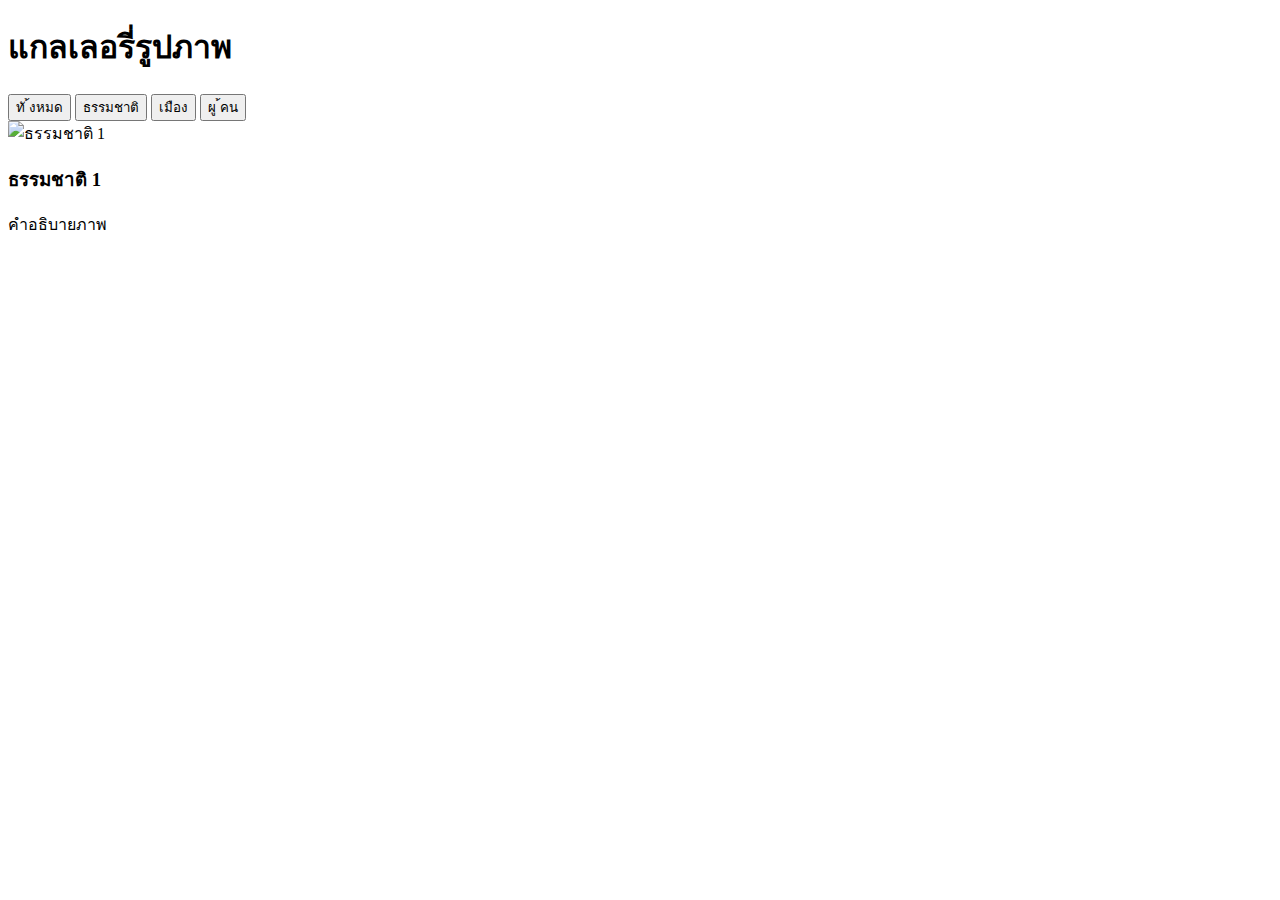
==== gallery.html @ b54806ef "สร้างโครงสร้าง HTML สาหรับแกลเลอร" ====
<!-- gallery.html --> 
 <!DOCTYPE html> 
 <html lang="th"> 
<head>     
        <meta charset="UTF-8">     
        <meta name="viewport" content="width=device-width, initial-scale=1.0">     
        <title>แกลเลอรี่รูปภาพ</title>     
        <link rel="stylesheet" href="css/styles-gallery.css"> 
</head> 
<body>     
        <header class="header">         
            <h1>แกลเลอรี่รูปภาพ</h1>         
            <nav class="filters">             
                <button class="filter-btn active" data-filter="all">ทั ้งหมด</button>             
                <button class="filter-btn" data-filter="nature">ธรรมชาติ</button>             
                <button class="filter-btn" data-filter="city">เมือง</button>             
                <button class="filter-btn" data-filter="people">ผู ้คน</button>         
            </nav>     
        </header>      
        <main class="gallery">         
            <div class="gallery-item nature">             
                <img src="https://images.unsplash.com/photo-1506905925346-21bda4d32df4 " alt="ธรรมชาติ 1">             
                <div class="overlay">                 
                    <h3>ธรรมชาติ 1</h3>                 
                    <p>คําอธิบายภาพ</p>             
                </div>         
            </div>         
<!-- เพิ่มรูปภาพอื่นๆ ในลักษณะเดียวกัน -->     
        </main> 
</body> 
</html>
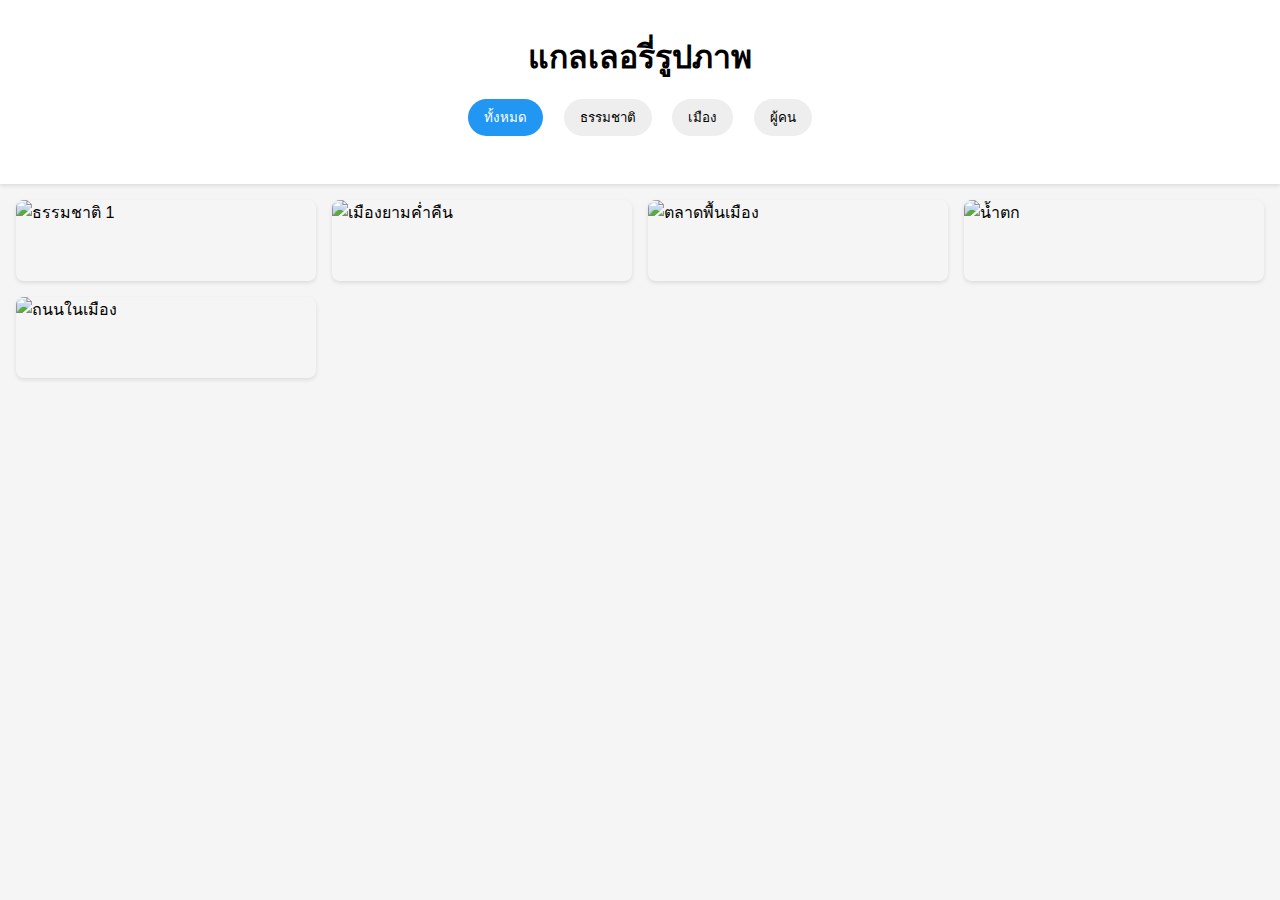
==== commit 0bec2482: "เพิ่ม รูปภาพและ Lazy Loading" ====
--- a/gallery.html
+++ b/gallery.html
@@ -1,6 +1,6 @@
 <!-- gallery.html --> 
- <!DOCTYPE html> 
- <html lang="th"> 
+<!DOCTYPE html> 
+<html lang="th"> 
 <head>     
         <meta charset="UTF-8">     
         <meta name="viewport" content="width=device-width, initial-scale=1.0">     
@@ -11,10 +11,10 @@
         <header class="header">         
             <h1>แกลเลอรี่รูปภาพ</h1>         
             <nav class="filters">             
-                <button class="filter-btn active" data-filter="all">ทั ้งหมด</button>             
+                <button class="filter-btn active" data-filter="all">ทั้งหมด</button>             
                 <button class="filter-btn" data-filter="nature">ธรรมชาติ</button>             
                 <button class="filter-btn" data-filter="city">เมือง</button>             
-                <button class="filter-btn" data-filter="people">ผู ้คน</button>         
+                <button class="filter-btn" data-filter="people">ผู้คน</button>         
             </nav>     
         </header>      
         <main class="gallery">         
@@ -24,6 +24,43 @@
                     <h3>ธรรมชาติ 1</h3>                 
                     <p>คําอธิบายภาพ</p>             
                 </div>         
+            </div>
+             
+            <div class="gallery-item city">
+                <img
+                src="https://images.unsplash.com/photo-1449824913935-59a10b8d2000"
+                alt="เมืองยามคํ่าคืน">
+                <div class="overlay">
+                    <h3>เมืองยามคํ่าคืน</h3>
+                    <p>แสงไฟระยิบระยับในเมืองใหญ่</p>
+                </div>
+            </div>
+            <div class="gallery-item people">
+                <img
+                src="https://images.unsplash.com/photo-1517457373958-b7bdd4587205"
+                alt="ตลาดพื้นเมือง">
+                <div class="overlay">
+                    <h3>ตลาดพื้นเมือง</h3>
+                    <p>วิถีชีวิตตลาดท้องถิ่น</p>
+                </div>
+            </div>
+            <div class="gallery-item nature">
+                <img
+                src="https://images.unsplash.com/photo-1432405972618-c60b0225b8f9"
+                alt="นํ้าตก">
+                <div class="overlay">
+                    <h3>นํ้าตก</h3>
+                    <p>นํ้าตกท่ามกลางธรรมชาติ</p>
+                </div>
+            </div>
+                <div class="gallery-item city">
+                <img
+                src="https://images.unsplash.com/photo-1444723121867-7a241cacace9"
+                alt="ถนนในเมือง">
+                <div class="overlay">
+                    <h3>ถนนในเมือง</h3>
+                    <p>การจราจรและชีวิตในเมือง</p>
+                </div>
             </div>         
 <!-- เพิ่มรูปภาพอื่นๆ ในลักษณะเดียวกัน -->     
         </main> 
--- a/css/styles-gallery.css
+++ b/css/styles-gallery.css
@@ -0,0 +1,85 @@
+/* styles-gallery.css */
+* {
+    margin: 0;
+    padding: 0;
+    box-sizing: border-box;
+}
+body {
+    font-family: -apple-system, BlinkMacSystemFont, 'Segoe UI', Roboto, sans-serif;
+    line-height: 1.6;
+    background: #f5f5f5;
+}
+.header {
+    text-align: center;
+    padding: 2rem;
+    background: white;
+    box-shadow: 0 2px 4px rgba(0,0,0,0.1);
+}
+.filters {
+    margin: 1rem 0;
+}
+.filter-btn {
+    padding: 0.5rem 1rem;
+    margin: 0 0.5rem;
+    border: none;
+    border-radius: 25px;
+    background: #eee;
+    cursor: pointer;
+    transition: all 0.3s ease;
+}
+.filter-btn.active {
+    background: #2196F3;
+    color: white;
+}
+.gallery {
+    display: grid;
+    grid-template-columns: repeat(auto-fill, minmax(300px, 1fr));
+    gap: 1rem;
+    padding: 1rem;
+}
+.gallery-item {
+    position: relative;
+    overflow: hidden;
+    border-radius: 8px;
+    box-shadow: 0 2px 4px rgba(0,0,0,0.1);
+}
+.gallery-item img {
+    width: 100%;
+    height: 100%;
+    object-fit: cover;
+    display: block;
+}
+
+/* สําหรับแท็บเล็ต */
+@media (max-width: 768px) {
+    .gallery {
+    grid-template-columns: repeat(2, 1fr);
+    }
+   
+    .filters {
+    display: flex;
+    flex-wrap: wrap;
+    justify-content: center;
+    gap: 0.5rem;
+    }
+   
+    .filter-btn {
+    flex: 0 1 calc(50% - 1rem);
+    }
+}
+
+/* สําหรับมือถือ */
+@media (max-width: 480px) {
+    .gallery {
+    grid-template-columns: 1fr;
+    }
+   
+    .filter-btn {
+    flex: 1 1 100%;
+    }
+   
+    .header h1 {
+    font-size: 1.5rem;
+    }
+}
+   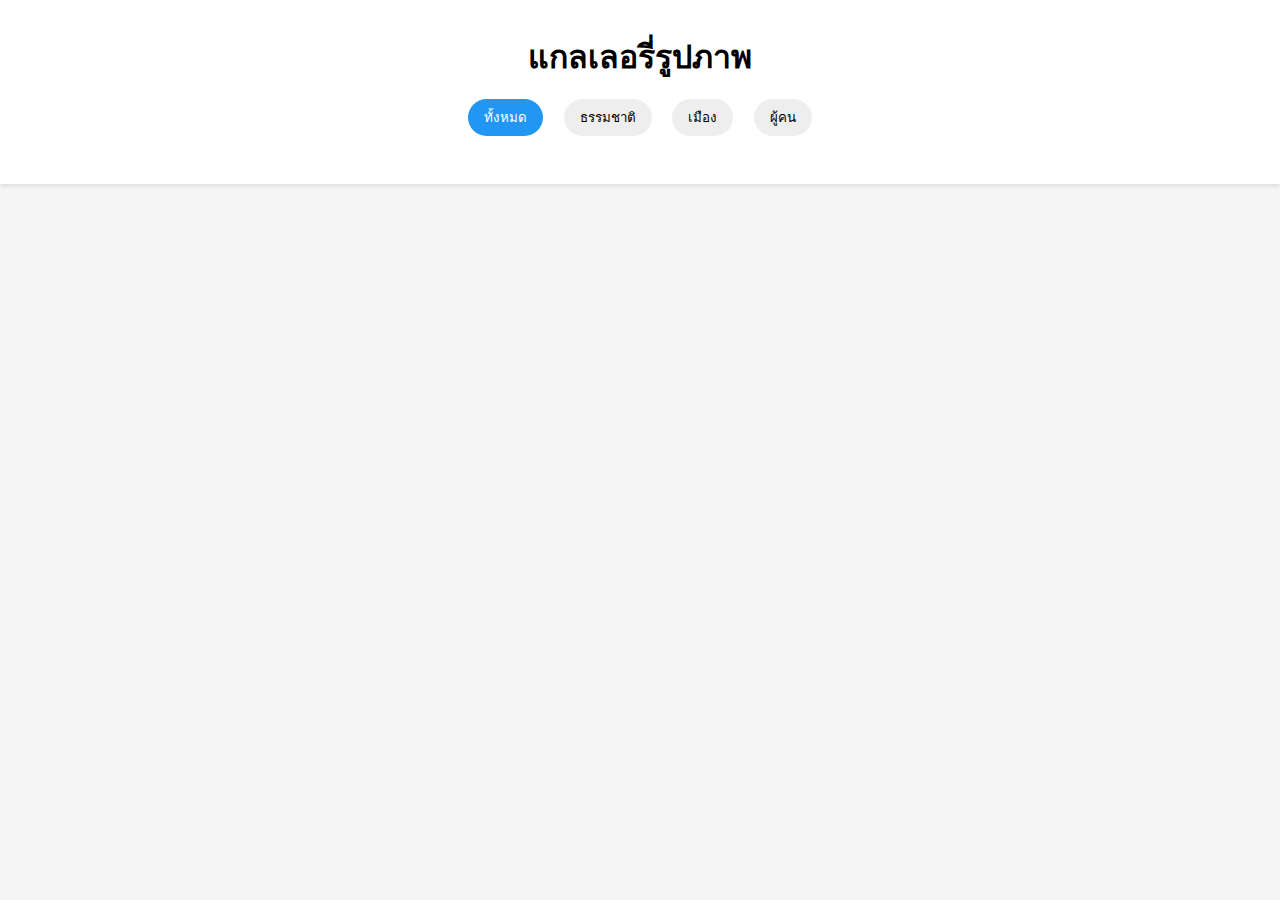
==== commit 3dee8bbc: "เชื่อมต่อ JavaScript" ====
--- a/gallery.html
+++ b/gallery.html
@@ -63,6 +63,7 @@
                 </div>
             </div>         
 <!-- เพิ่มรูปภาพอื่นๆ ในลักษณะเดียวกัน -->     
-        </main> 
+        </main>
+        <script src="js/script.js"></script> 
 </body> 
 </html> --- a/css/styles-gallery.css
+++ b/css/styles-gallery.css
@@ -82,4 +82,31 @@
     font-size: 1.5rem;
     }
 }
+
+.overlay {
+    position: absolute;
+    bottom: 0;
+    left: 0;
+    right: 0;
+    background: rgba(0,0,0,0.7);
+    color: white;
+    padding: 1rem;
+    transform: translateY(100%);
+    transition: transform 0.3s ease;
+}
+.gallery-item:hover .overlay {
+    transform: translateY(0);
+}
+@keyframes fadeIn {
+    from { opacity: 0; }
+    to { opacity: 1; }
+}
+.gallery-item {
+    opacity: 0;
+    animation: fadeIn 0.5s ease-out forwards;
+}
+.gallery-item:nth-child(1) { animation-delay: 0.1s; }
+.gallery-item:nth-child(2) { animation-delay: 0.2s; }
+.gallery-item:nth-child(3) { animation-delay: 0.3s; }
+/* และอื่นๆ */
    